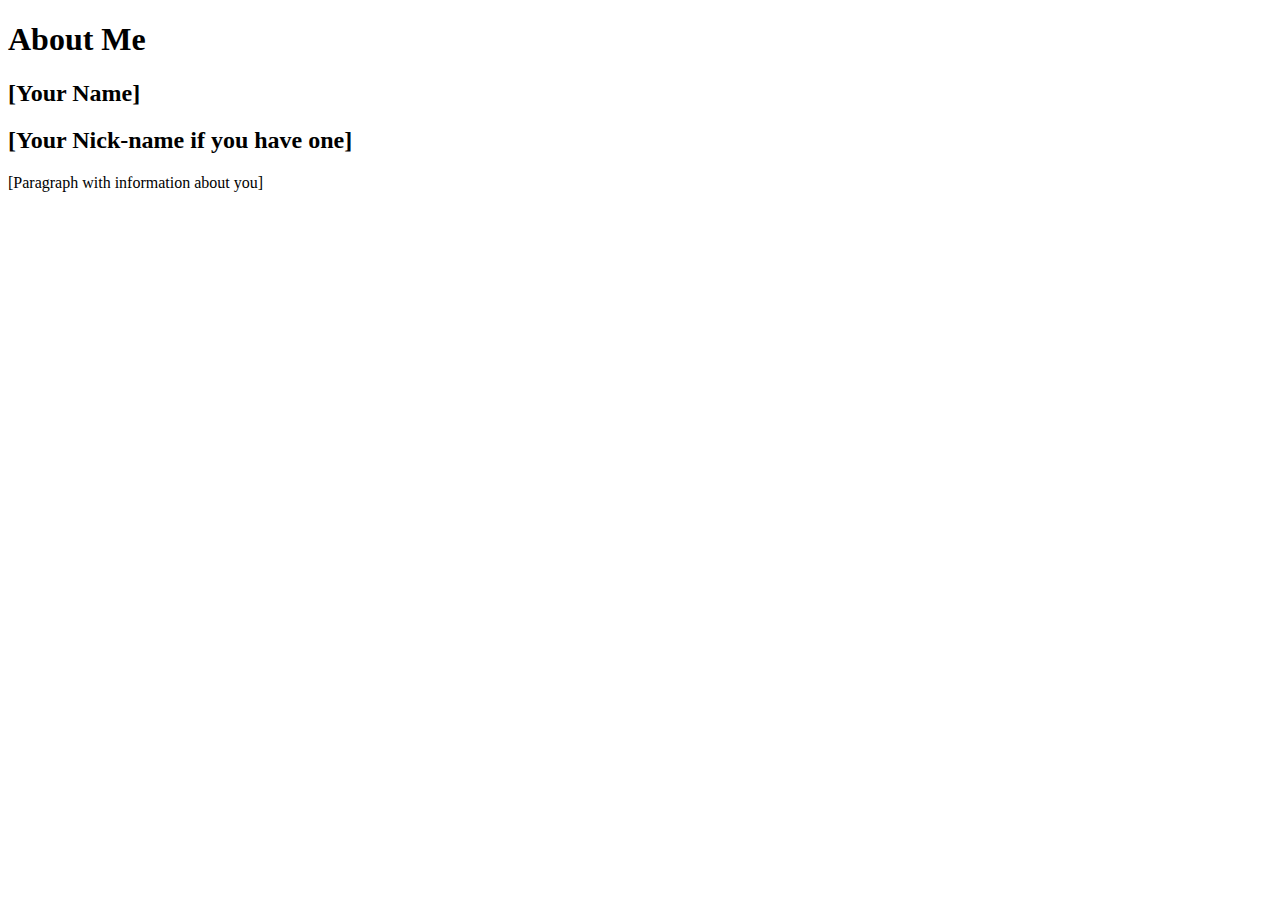
==== Aboutme/index.html @ 92eb5c64 "first commit" ====
<!DOCTYPE html>
<html lang="en">
    <head>
        <meta charset="UTF-8">
        <meta http-equiv="X-UA-Compatible" content="IE=edge">
        <meta name="viewpoirt" content="width=device-width, initial-scale=1.0">
        <title>All About Me></title>
</head>
<body>
    <h1>About Me</h1>
    <h2>[Your Name]</h2>
    <h2>[Your Nick-name if you have one]</h2> 
    <p>[Paragraph with information about you]</p>
</body>
</html>
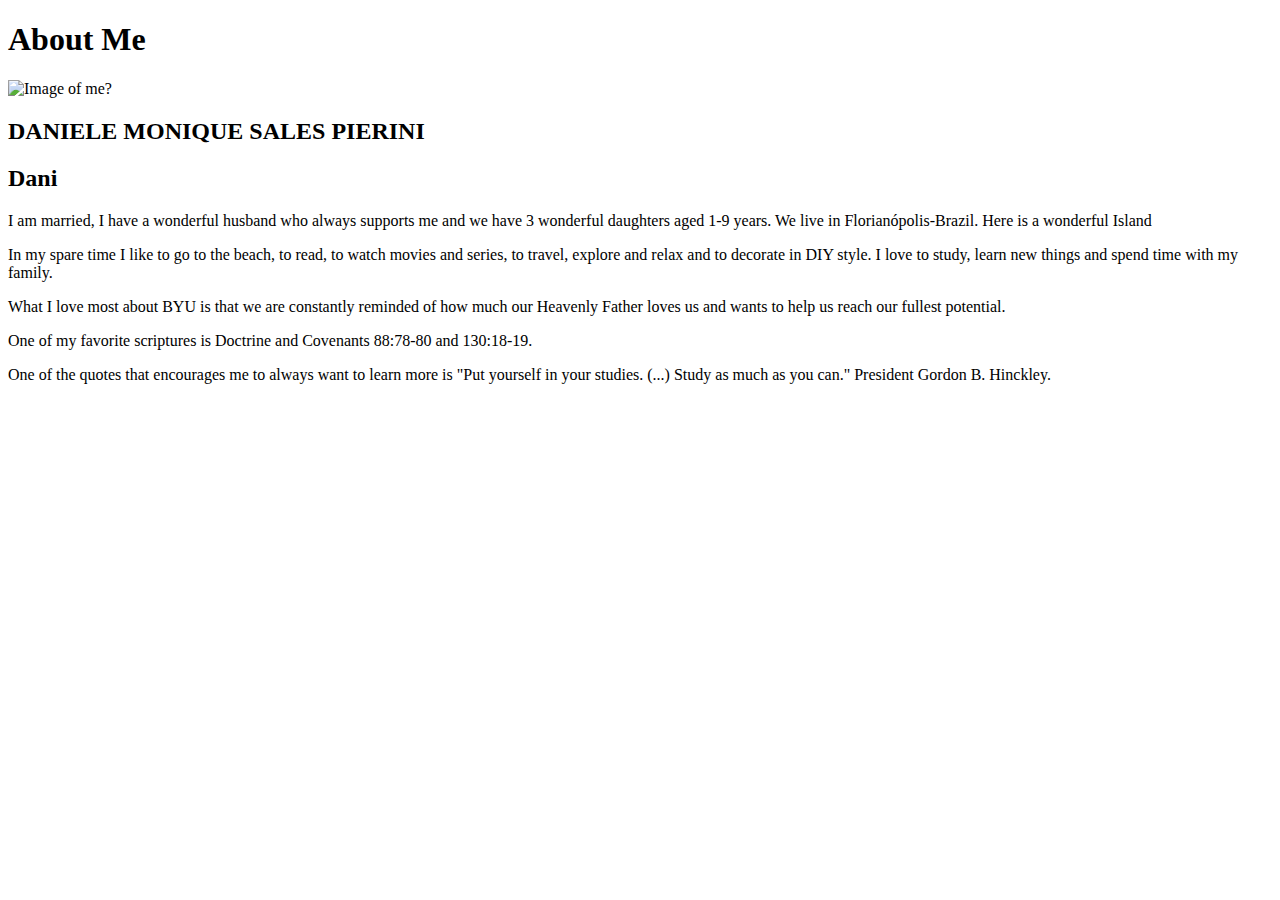
==== commit d7ec852d: "." ====
--- a/Aboutme/index.html
+++ b/Aboutme/index.html
@@ -7,9 +7,15 @@
         <title>All About Me></title>
 </head>
 <body>
+    <link rel="stylesheet" href="styles/style.css">
     <h1>About Me</h1>
-    <h2>[Your Name]</h2>
-    <h2>[Your Nick-name if you have one]</h2> 
-    <p>[Paragraph with information about you]</p>
-</body>
+    <img alt="Image of me?" src="Aboutme/myfamily.jpg">
+    <h2> DANIELE MONIQUE SALES PIERINI </h2>
+    <h2> Dani </h2> 
+    <p> I am married, I have a wonderful husband who always supports me and we have 3 wonderful daughters aged 1-9 years. We live in Florianópolis-Brazil. Here is a wonderful Island </p>
+    <p> In my spare time I like to go to the beach, to read, to watch movies and series, to travel, explore and relax and to decorate in DIY style. I love to study, learn new things and spend time with my family. </p>
+    <p> What I love most about BYU is that we are constantly reminded of how much our Heavenly Father loves us and wants to help us reach our fullest potential. </p>
+    <p> One of my favorite scriptures is Doctrine and Covenants 88:78-80 and 130:18-19. </p>
+    <p> One of the quotes that encourages me to always want to learn more is "Put yourself in your studies. (...) Study as much as you can." President Gordon B. Hinckley. </p>
+<body>
 </html>   